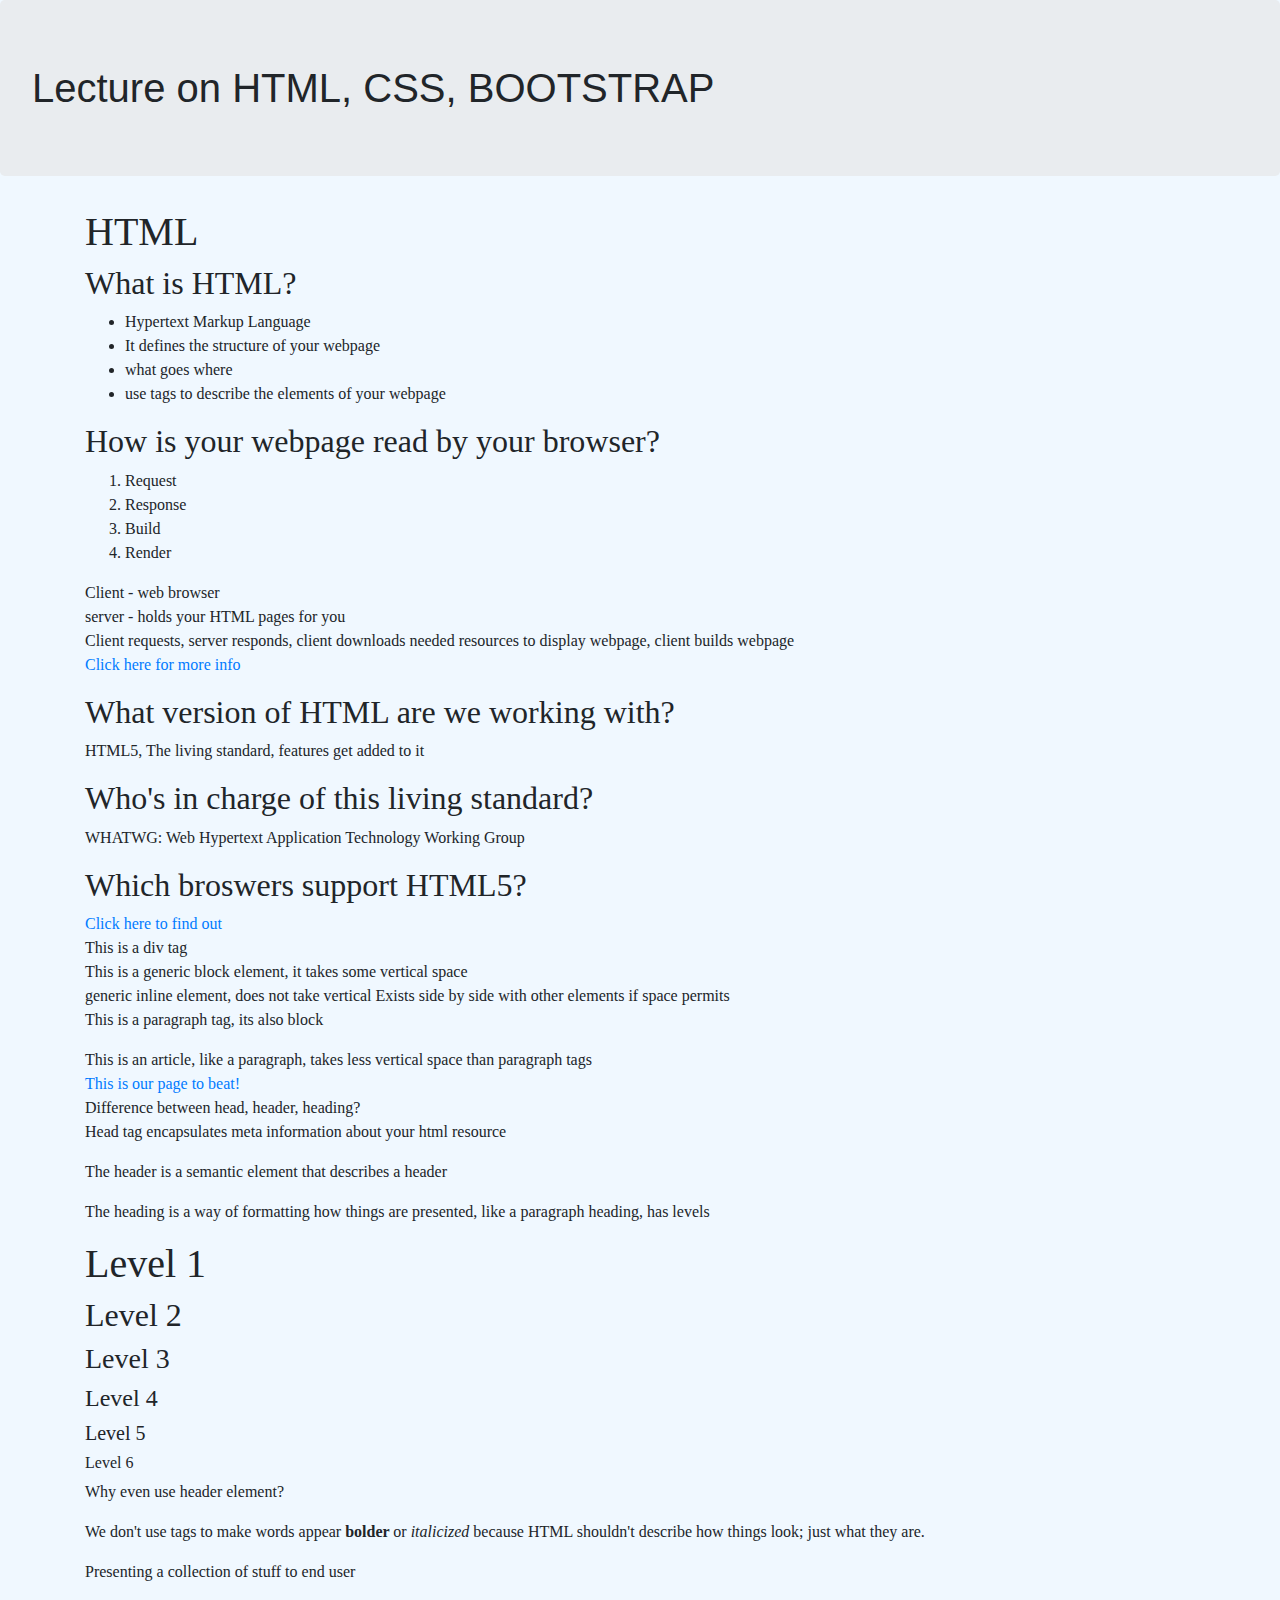
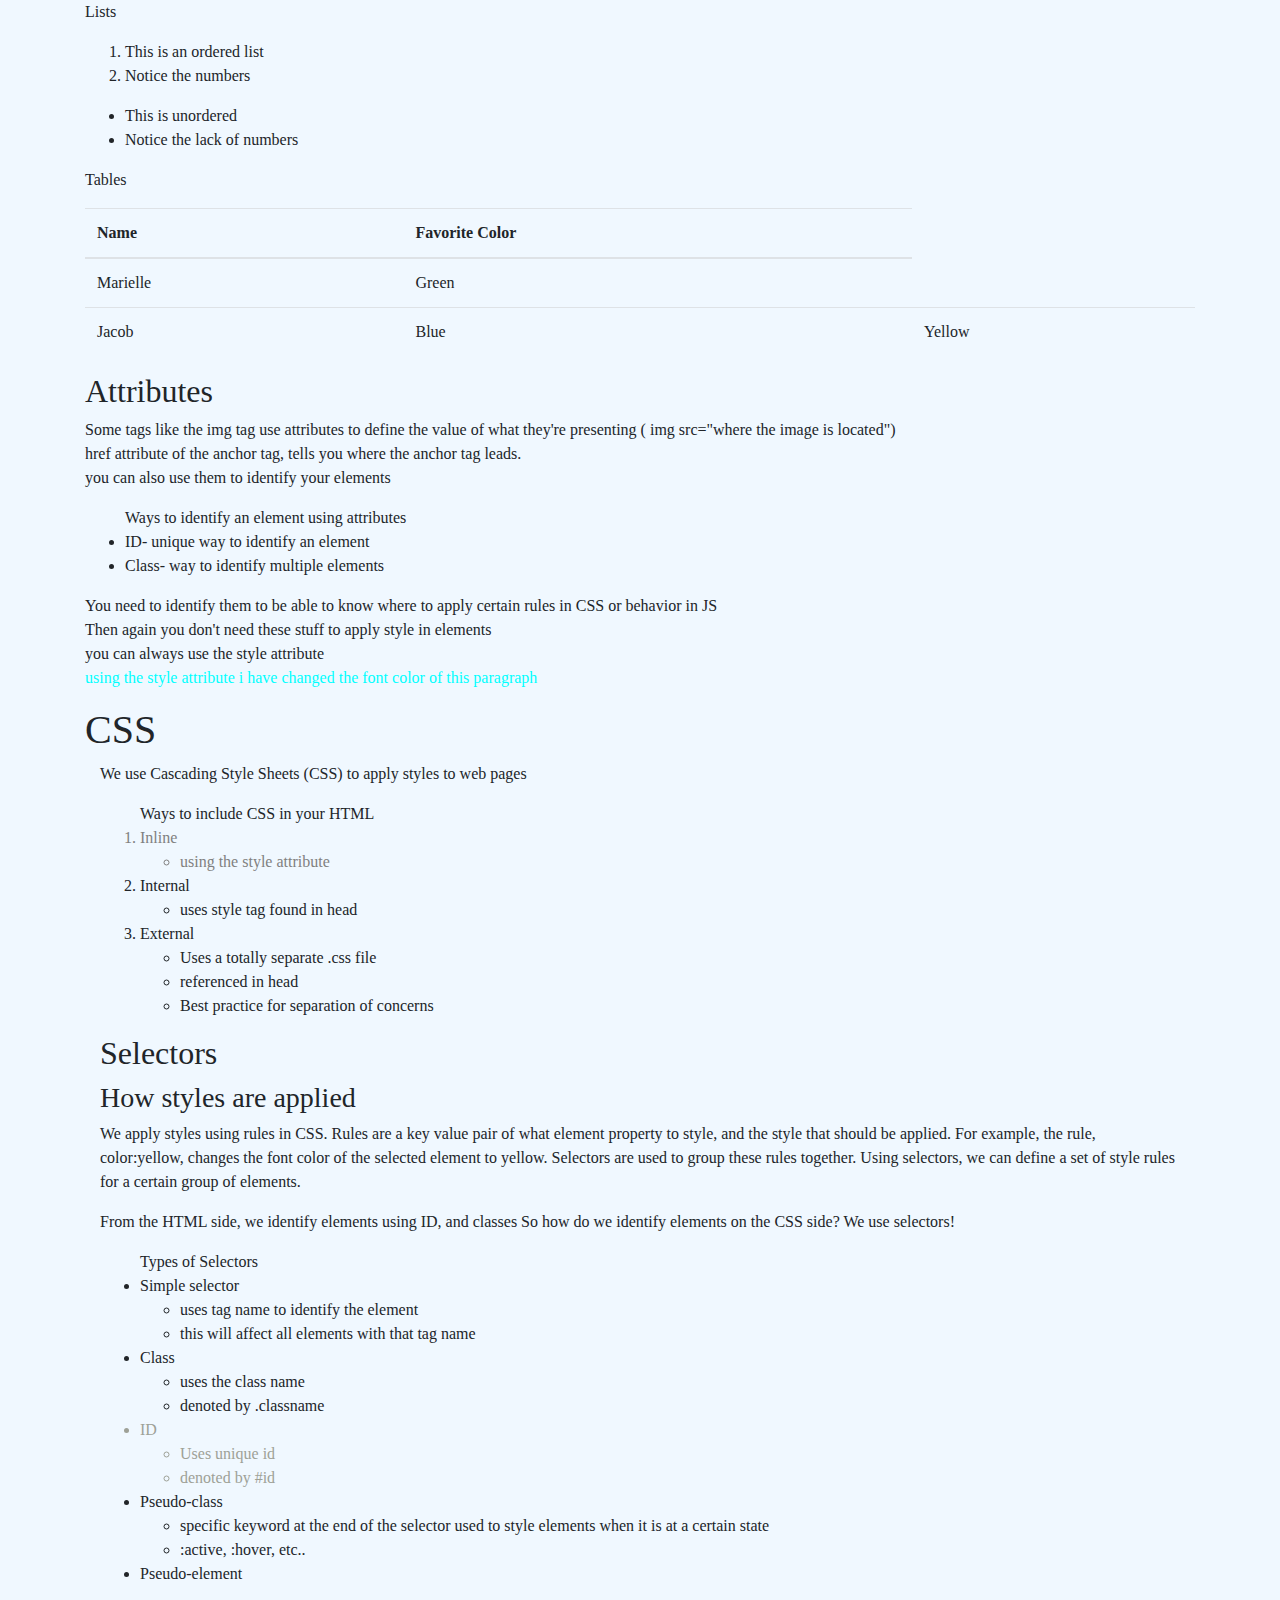
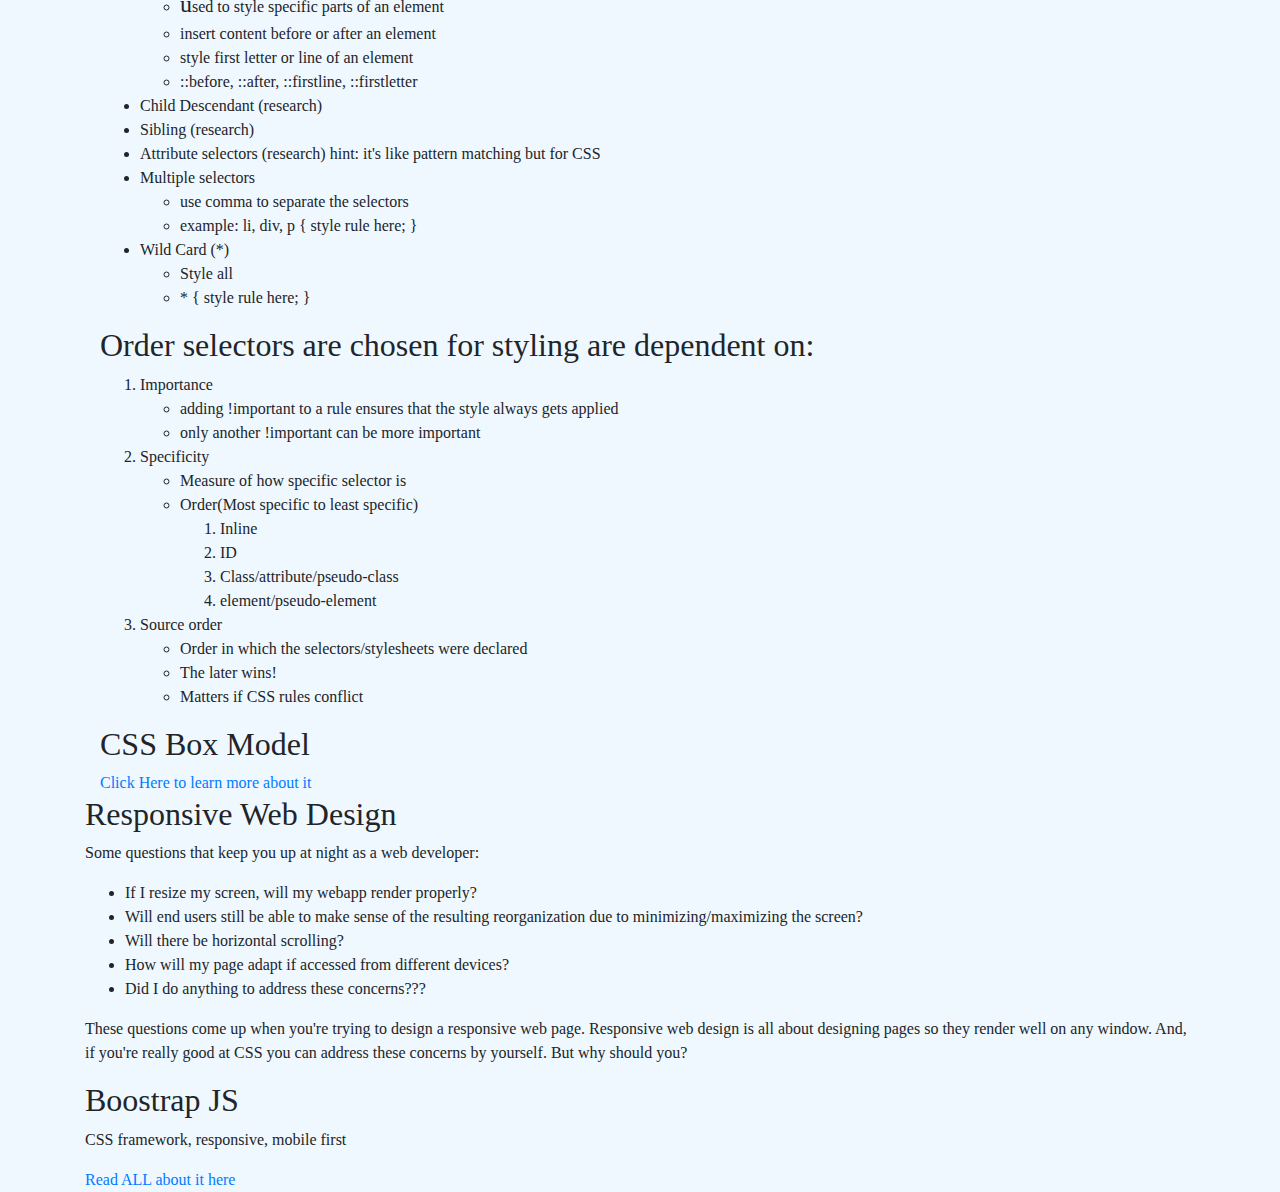
==== html,css,bootstrap/index.html @ d5c3bb60 "added html, css, boostrap notes" ====
<!DOCTYPE html>
<html lang="en">
<head>
    <!--
        contains meta data
        Like what character set to use
        The title of your tab/window/bookmark
    -->
    <meta charset="UTF-8">
    <meta name="viewport" content="width=device-width, initial-scale=1.0">
    <title>Hello World</title>
     <!--Adding boostrap to my HTML-->
     <link rel="stylesheet" href="https://stackpath.bootstrapcdn.com/bootstrap/4.4.1/css/bootstrap.min.css" integrity="sha384-Vkoo8x4CGsO3+Hhxv8T/Q5PaXtkKtu6ug5TOeNV6gBiFeWPGFN9MuhOf23Q9Ifjh" crossorigin="anonymous">
    <style>
        div{
            font-family:  Helvetica, sans-serif,Arial;
        }
        body{
            background-color: aliceblue;
        }
    </style>
    <link rel="stylesheet" href="helloweb.css">
</head>
<body>
    <!--
        Contains the actual content of your webpage
        Like the stuff to fill the white space
        what your end user interacts with
    -->
    <h1 class="jumbotron">Lecture on HTML, CSS, BOOTSTRAP</h1>
    <div class = "container">
        <h1>HTML</h1>
            <h2>What is HTML?</h2>
            <ul>
                <li>Hypertext Markup Language</li>
                <li>It defines the structure of your webpage</li>
                <li>what goes where</li>
                <li>use tags to describe the elements of your webpage</li>
            </ul>
            <h2>How is your webpage read by your browser?</h2>
            <ol>
                <li>Request</li>
                <li>Response</li>
                <li>Build</li>
                <li>Render</li>
            </ol>
            <p>
            Client - web browser <br/>
            server - holds your HTML pages for you<br/>
            Client requests, server responds, client downloads needed resources to display webpage, client builds webpage <br/>
            <a href="https://varvy.com/pagespeed/display.html" target="_blank">Click here for more info</a>
            </p>
            <h2>What version of HTML are we working with?</h2>
            <p>HTML5, The living standard, features get added to it</p>
            <h2>Who's in charge of this living standard?</h2>
            <p>WHATWG: Web Hypertext Application Technology Working Group</p>
            <h2>Which broswers support HTML5?</h2>
            <a href="https://caniuse.com/#search=html5" target="_blank">Click here to find out</a>
        
    </div>
    <div class = "container">
        This is a div tag
    </div>
    <div class = "container">
        This is a generic block element, it takes some vertical space
    </div>
    <div class = "container">
        <span>generic inline element, does not take vertical</span>
        <span>Exists side by side with other elements if space permits</span>
    </div>
    <div class = "container">
        <p>This is a paragraph tag, its also block</p>
        <article>This is an article, like a paragraph, takes less vertical space than paragraph tags</article>
        <a href="https://agilemanifesto.org/">This is our page to beat!</a>
    </div>
    <div class = "container">
        <header>Difference between head, header, heading?</header>
        <p>Head tag encapsulates meta information about your html resource</p>
        <p>The header is a semantic element that describes a header</p>
        <p>The heading is a way of formatting how things are presented, like a paragraph heading, has levels</p>
        <h1>Level 1</h1>
        <h2>Level 2</h2>
        <h3>Level 3</h3>
        <h4>Level 4</h4>
        <h5>Level 5</h5>
        <h6>Level 6</h6>
        <p>Why even use header element?</p>
        <p>
            We don't use tags to make words appear <b> bolder </b> or <i>italicized </i> because HTML shouldn't describe how things look; just what they are.
        </p>
    </div>
    <div class = "container">
        <p>Presenting a collection of stuff to end user</p>
        <p>
            Lists
            <ol>
                <li>This is an ordered list</li>
                <li>Notice the numbers</li>
            </ol>
            <ul>
                <li>This is unordered</li>
                <li>Notice the lack of numbers</li>
            </ul>
        </p>
    </div>
    <div class = "container">
        <p>Tables</p>
        <table class = "table">
            <thead>
                <th>Name</th>
                <th>Favorite Color</th>
            </thead>
            <tbody>
                <tr>
                    <td>Marielle</td>
                    <td>Green</td>
                </tr>
                <tr>
                    <td>Jacob</td>
                    <td>Blue</td>
                    <td>Yellow</td>
                </tr>
            </tbody>
        </table>
    </div>
    <!-- 
        <div>
        <h2>Images</h2>
        <img src= "https://icatcare.org/app/uploads/2018/06/Layer-1704-1920x840.jpg"/>
        Notice how the image tag is self closing
        Some Tags in HTML are like that
        </div> 
    -->
    <div id = "attributeID" class = "container">
        <h2>
            Attributes
        </h2>
        <p class = "attribute">
            Some tags like the img tag use attributes to define the value of what they're presenting ( img src="where the image is located")
             <br/>
            href attribute of the anchor tag, tells you where the anchor tag leads.<br/>
            you can also use them to identify your elements 
            <br/>
            <ul>
                <caption>Ways to identify an element using attributes</caption>
                <li>
                    ID- unique way to identify an element
                </li>
                <li>
                    Class- way to identify multiple elements
                </li>
            </ul>
            You need to identify them to be able to know where to apply certain rules in CSS or behavior in JS <br/>
            Then again you don't need these stuff to apply style in elements <br/>
            you can always use the style attribute<br/>
            <p style = "color:aqua"> using the style attribute i have changed the font color of this paragraph</p>
        </p>
    </div>
    <div class="container">
        <h1>CSS</h1>
        <div class="csstalk container">
            <p>
                We use Cascading Style Sheets (CSS) to apply styles to web pages
            </p>
            <ol>
                <header>Ways to include CSS in your HTML</header>
                <li style = "color:gray">
                    Inline 
                    <ul>
                        <li>
                            using the style attribute
                        </li>
                    </ul>
                </li>
                <li>
                    Internal
                    <ul>
                        <li>
                            uses style tag found in head
                        </li>
                    </ul>
                </li>
                <li>
                    External
                    <ul>
                        <li>
                            Uses a totally separate .css file
                        </li>
                        <li>
                            referenced in head
                        </li>
                        <li>
                            Best practice for separation of concerns
                        </li>
                    </ul>
                </li>
            </ol>
        </div>
        <div class="slectors container">
            <h2>
                Selectors
            </h2>
            <h3>How styles are applied</h3>
            <p>We apply styles using rules in CSS. Rules are a key value pair of what element property to style, and the style that should be applied. 
                For example, the rule, color:yellow, changes the font color of the selected element to yellow. Selectors are used to group these rules together.
                Using selectors, we can define a set of style rules for a certain group of elements. 
            </p>
            <p>
                From the HTML side, we identify elements using ID, and classes
                So how do we identify elements on the CSS side?
                We use selectors!
            </p>
            <ul>
                <header>
                    Types of Selectors
                </header>
                <li>
                    Simple selector 
                    <ul>
                        <li>
                            uses tag name to identify the element
                        </li>
                        <li>
                            this will affect all elements with that tag name
                        </li>
                    </ul>
                </li>
                <li>
                    Class
                    <ul>
                        <li>
                            uses the class name
                        </li>
                        <li>
                            denoted by .classname
                        </li>
                    </ul>
                </li>
                <li id="id">
                    ID
                    <ul>
                        <li>Uses unique id</li>
                        <li>denoted by #id</li>
                    </ul>
                </li>
                <li class="pseudo">
                    Pseudo-class
                    <ul>
                        <li>
                            specific keyword at the end of the selector used 
                            to style elements when it is at a certain state
                        </li>
                        <li>
                            :active, :hover, etc..
                        </li>
                    </ul>
                </li>
                <li>
                    Pseudo-element
                    <ul id="pel">
                        <li>
                            used to style specific parts of an element
                        </li>
                        <li> insert content before or after an element </li>
                        <li> style first letter or line of an element</li>
                        <li> ::before, ::after, ::firstline, ::firstletter</li>
                        
                    </ul>
                </li>
                <li>
                    Child Descendant (research)
                </li>
                <li>
                    Sibling (research)
                </li>
                <li>
                    Attribute selectors (research)
                    hint: it's like pattern matching but for CSS
                </li>
                <li>
                    Multiple selectors
                 <ul>
                     <li>use comma to separate the selectors</li>
                     <li>example: li, div, p { style rule here; }</li>
                 </ul>
                </li>
                <li>
                    Wild Card (*)
                    <ul>
                        <li>Style all</li>
                        <li>
                            * {
                                style rule here;
                            }
                        </li>
                    </ul>
                </li>
            </ul>
        </div>
        <div class="container">
            <h2>Order selectors are chosen for styling are dependent on:</h2>
            <ol>
                <li>
                    Importance
                    <ul>
                        <li>adding !important to a rule ensures that the style always gets applied</li>
                        <li>only another !important can be more important</li>
                    </ul>
                </li>
    
                <li>
                    Specificity
                    <ul>
                        <li style = "font-family: cursive;">Measure of how specific selector is</li>
                        <li>Order(Most specific to least specific)</li>
                        <ol>
                            <li>Inline</li>
                            <li>ID</li>
                            <li>Class/attribute/pseudo-class</li>
                            <li>element/pseudo-element</li>
                        </ol>
                    </ul>
                </li>
                <li>
                    Source order
                    <ul>
                        <li>
                            Order in which the selectors/stylesheets were declared
                        </li>
                        <li>
                            The later wins!
                        </li>
                        <li>
                            Matters if CSS rules conflict
                        </li>
                    </ul>
                </li>
            </ol>
        </div>
        <div class="container">
            <h2>CSS Box Model</h2>
            <a href = "https://www.w3schools.com/css/css_boxmodel.asp" target="_blank">Click Here to learn more about it</a>
        </div>
       </div>
       <div class="container">
        <h2>Responsive Web Design</h2>
        <p>Some questions that keep you up at night as a web developer:
           <ul>
               <li> 
                 If I resize my screen, will my webapp render properly?
               </li>
             <li>
                 Will end users still be able to make sense of the resulting reorganization due to minimizing/maximizing the screen?
             </li>
             <li>
                 Will there be horizontal scrolling?
             </li>
             <li>
                 How will my page adapt if accessed from different devices?
             </li>
             <li>
                 Did I do anything to address these concerns???
             </li>
           </ul>
            These questions come up when you're trying to design a responsive web page. Responsive web design
            is all about designing pages so they render well on any window. 
            And, if you're really good at CSS you can address these concerns by yourself. 
            But why should you?
        </p>
    </div>
     <div class = "container">
         <h2>Boostrap JS</h2>
         <p>CSS framework, responsive, mobile first</p>
         <a href= "https://getbootstrap.com/" target = "_blank">Read ALL about it here</a>
     </div>
</body>
</html>
---- html,css,bootstrap/helloweb.css ----
.csstalk{
    font-family: 'Franklin Gothic Medium', 'Arial Narrow', Arial, sans-serif;
}
#id{
    color: #9ea197;
}
.pseudo:hover {
    font-family: cursive;
    background-color: #a4e734;
}
div, li{
    font-family: Cambria, Cochin, Georgia, Times, 'Times New Roman', serif !important; 
}

#pel::first-letter{
    font-size: x-large;
}
#id, div{
    margin-top: 0px;
}
/* 

*{
    background-color: azure;
} 
 
This is how you comment in css
*/
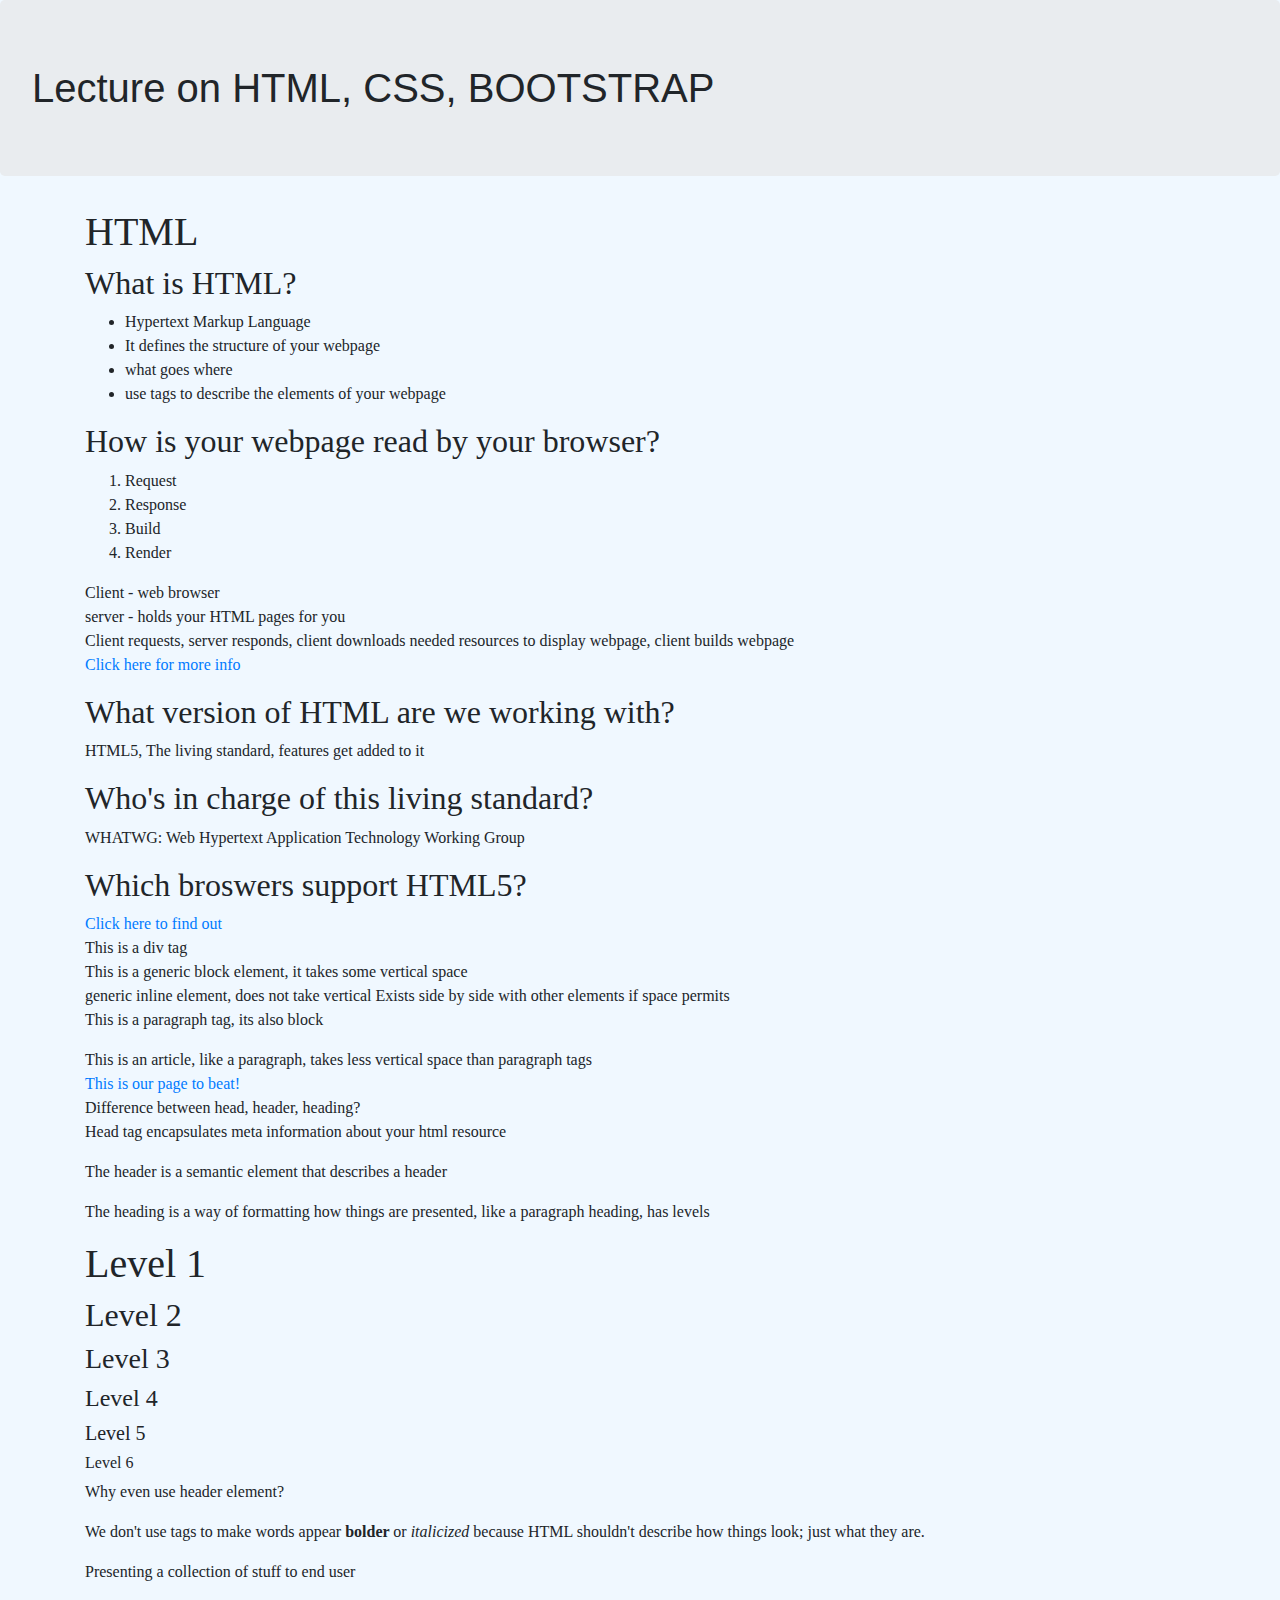
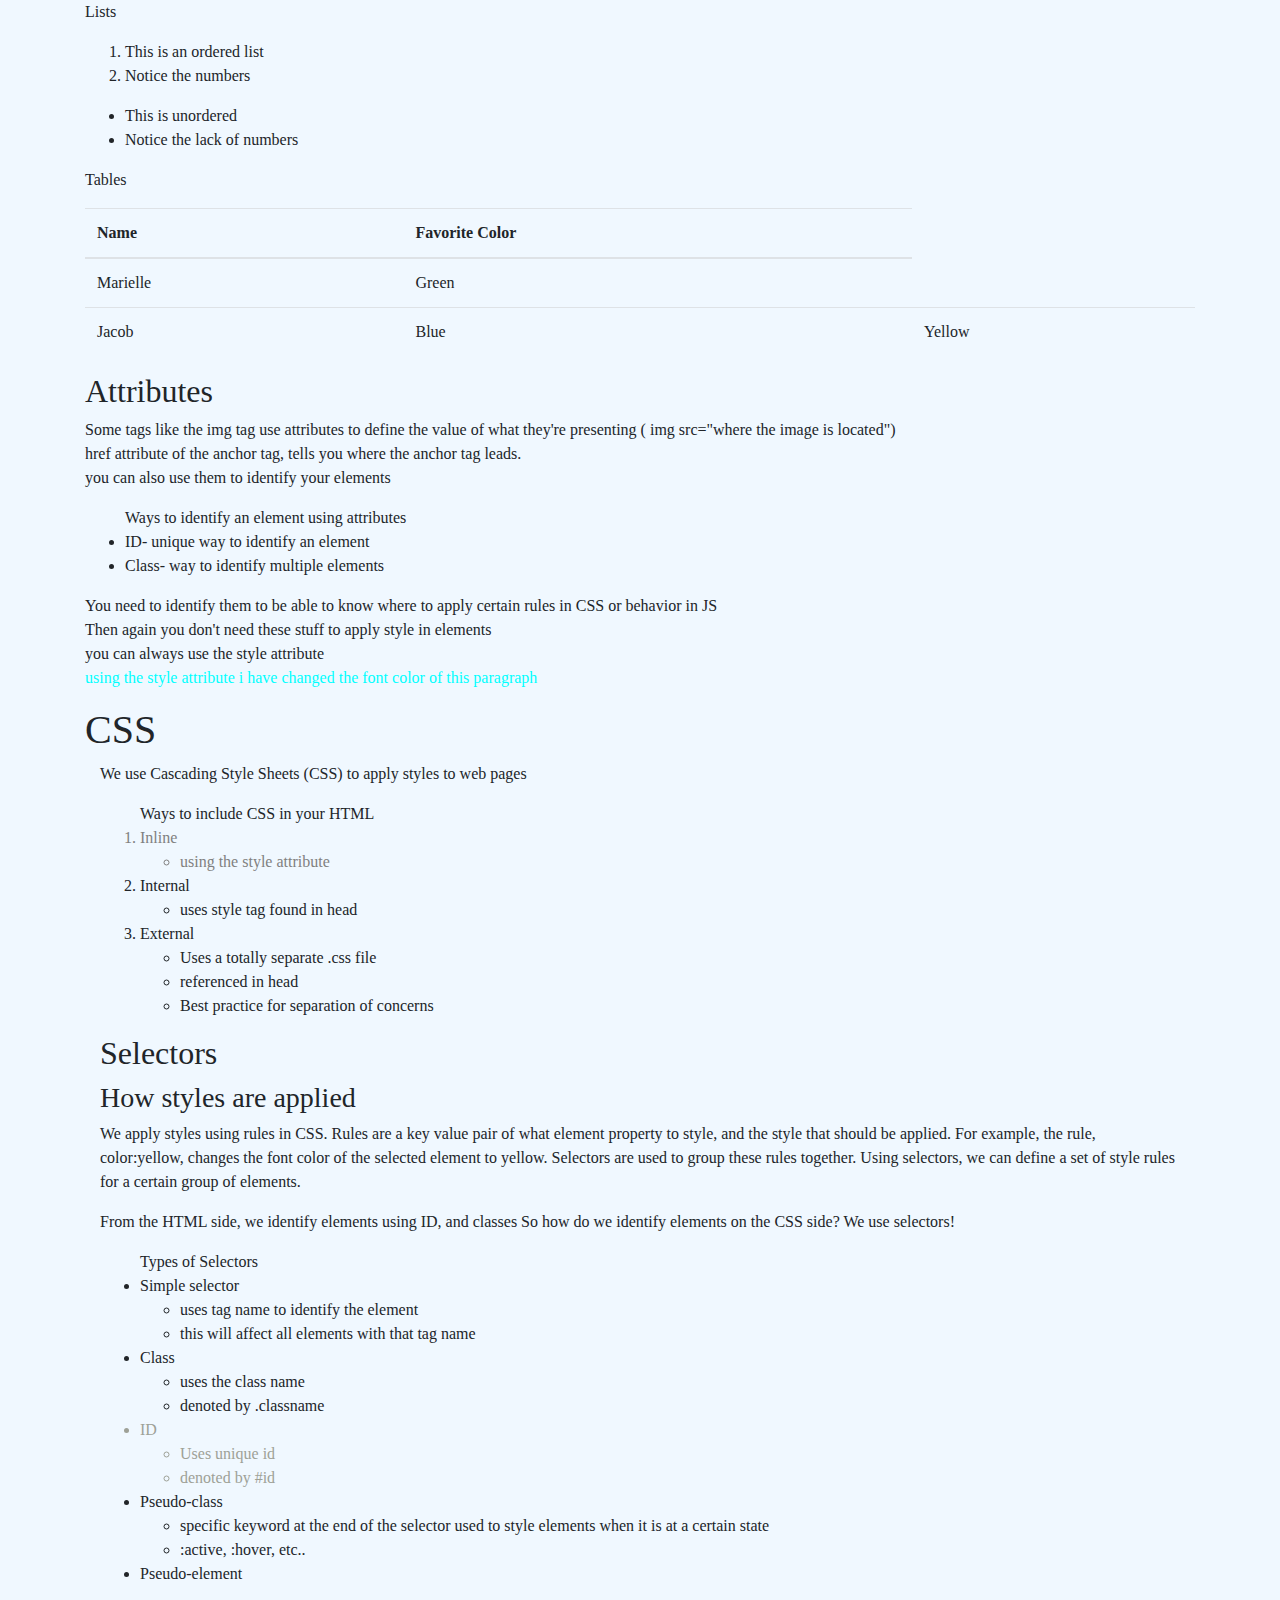
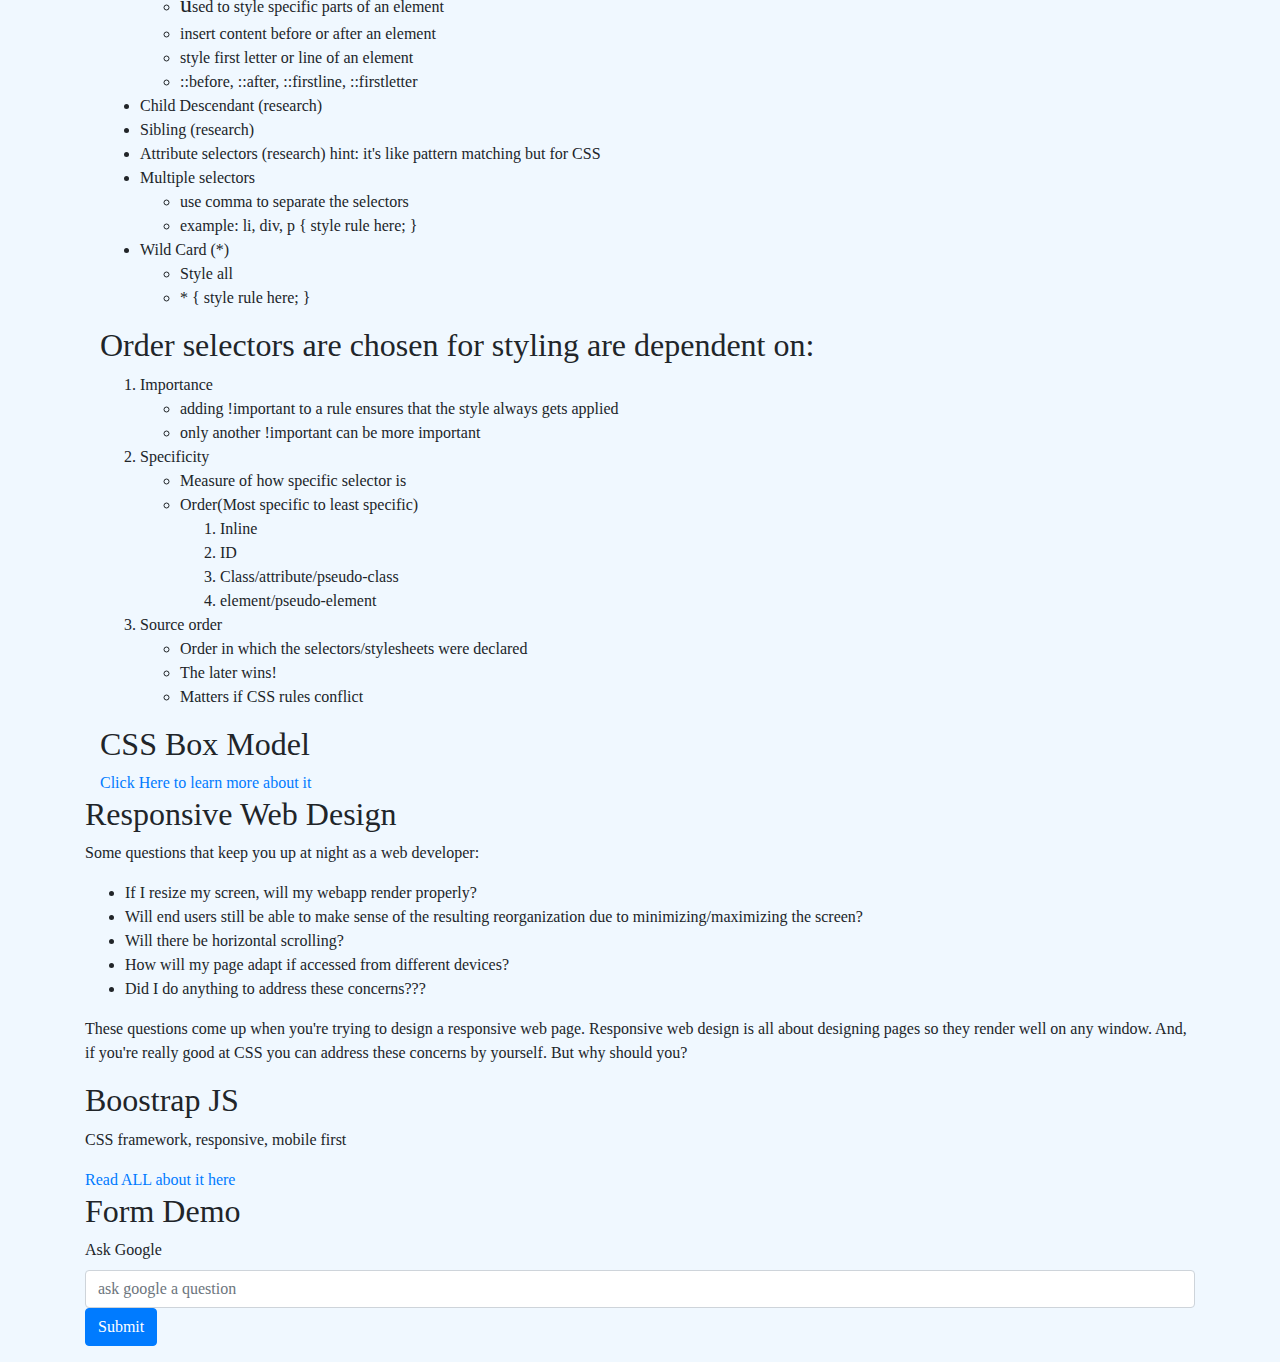
==== commit 6bccb30c: "edited html to include form demo" ====
--- a/html,css,bootstrap/index.html
+++ b/html,css,bootstrap/index.html
@@ -373,5 +373,22 @@
          <p>CSS framework, responsive, mobile first</p>
          <a href= "https://getbootstrap.com/" target = "_blank">Read ALL about it here</a>
      </div>
+     <div class="container">
+        <h2>Form Demo</h2>
+        <form action = "https://www.google.com/search" method = "get" target = "_blank">
+            <!--
+                action = where the info gets sent to
+                method = how you sent info 
+                    Get = appends form info as query parameter
+                    Post = appends form info in the request body
+                form = https://www.w3schools.com/html/html_forms.asp
+            -->
+            <div class = "form-group">
+                <label>Ask Google</label>
+                <input type = "text" class = "form-control" placeholder = "ask google a question" name = "q">
+                <button type = "submit" class = "btn btn-primary">Submit</button>
+            </div>
+        </form>
+    </div>
 </body>
 </html>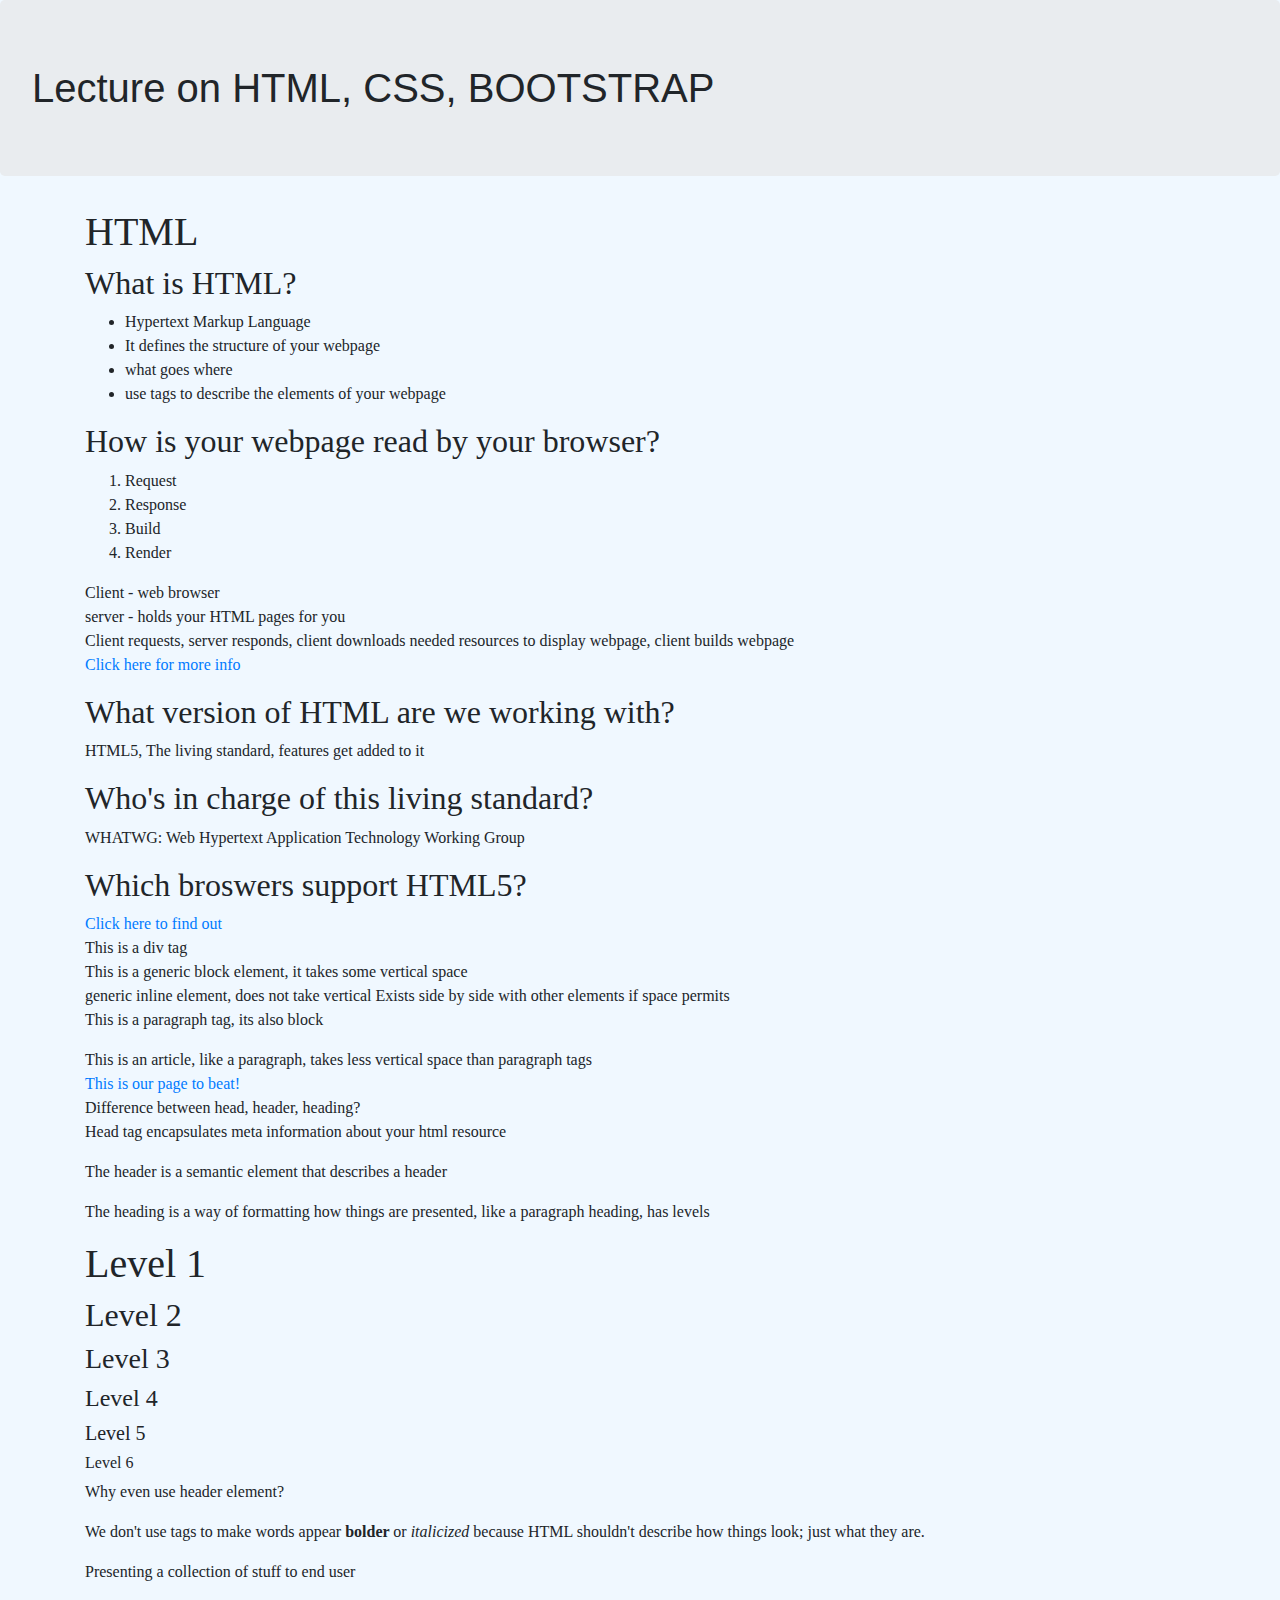
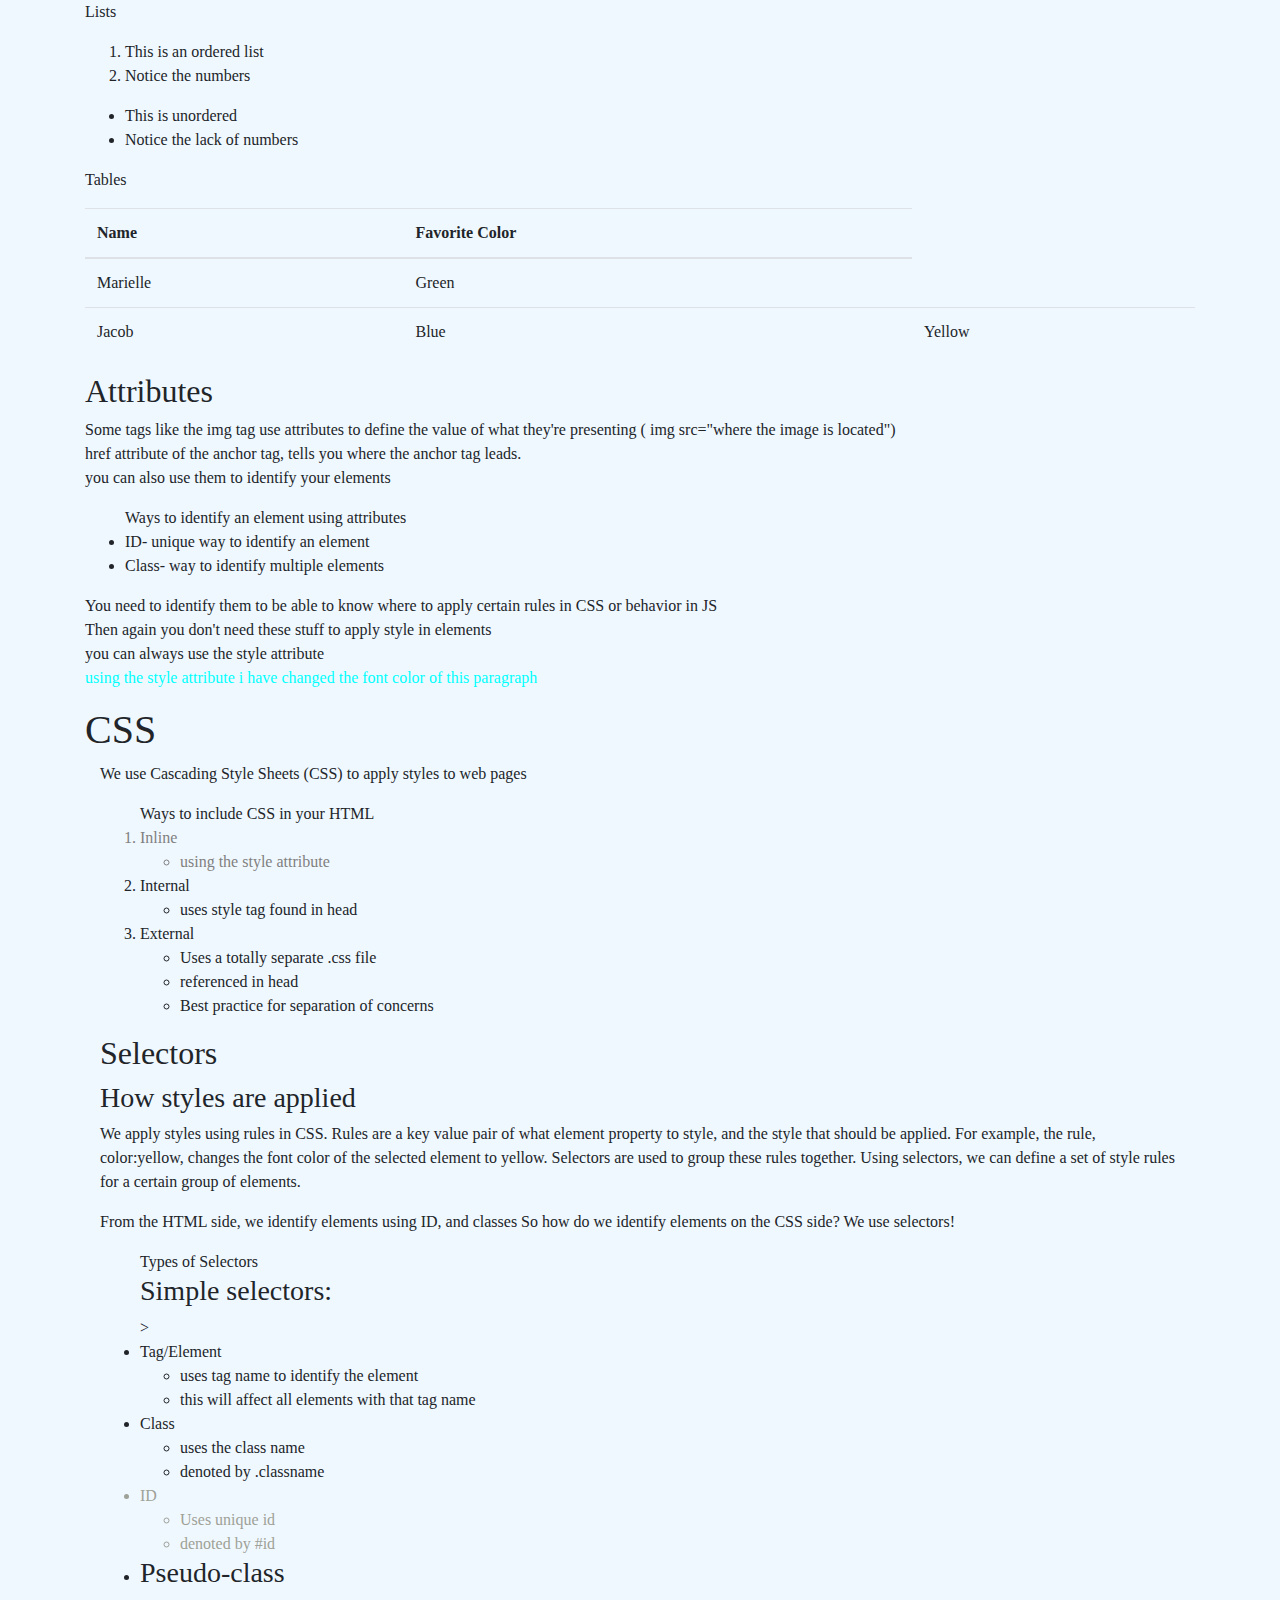
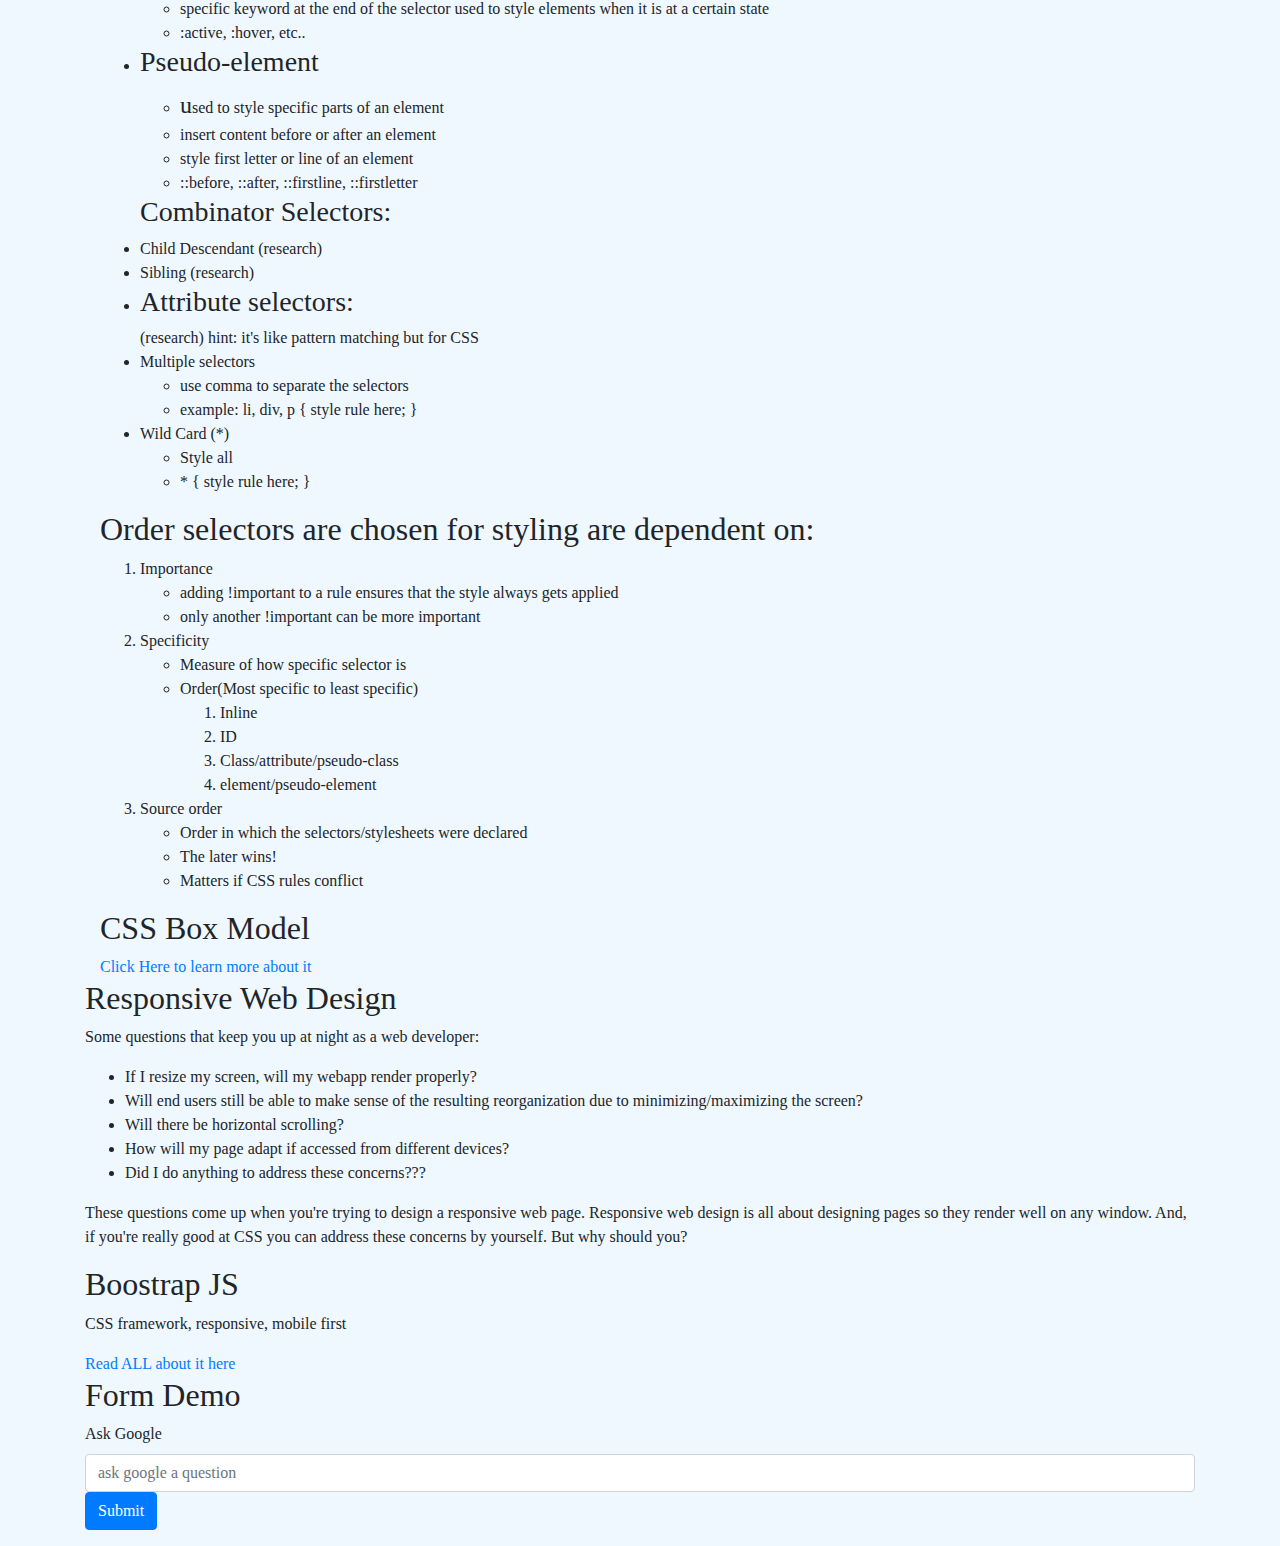
==== commit f8498e69: "fixed css notes to add selector categories" ====
--- a/html,css,bootstrap/index.html
+++ b/html,css,bootstrap/index.html
@@ -214,8 +214,9 @@
                 <header>
                     Types of Selectors
                 </header>
-                <li>
-                    Simple selector 
+                <h3>Simple selectors:</h3>>
+                <li>
+                    Tag/Element
                     <ul>
                         <li>
                             uses tag name to identify the element
@@ -244,7 +245,7 @@
                     </ul>
                 </li>
                 <li class="pseudo">
-                    Pseudo-class
+                    <h3>Pseudo-class</h3>
                     <ul>
                         <li>
                             specific keyword at the end of the selector used 
@@ -256,7 +257,7 @@
                     </ul>
                 </li>
                 <li>
-                    Pseudo-element
+                    <h3>Pseudo-element</h3>
                     <ul id="pel">
                         <li>
                             used to style specific parts of an element
@@ -267,6 +268,8 @@
                         
                     </ul>
                 </li>
+                
+                <h3>Combinator Selectors: </h3>
                 <li>
                     Child Descendant (research)
                 </li>
@@ -274,7 +277,7 @@
                     Sibling (research)
                 </li>
                 <li>
-                    Attribute selectors (research)
+                    <h3>Attribute selectors: </h3> (research)
                     hint: it's like pattern matching but for CSS
                 </li>
                 <li>
